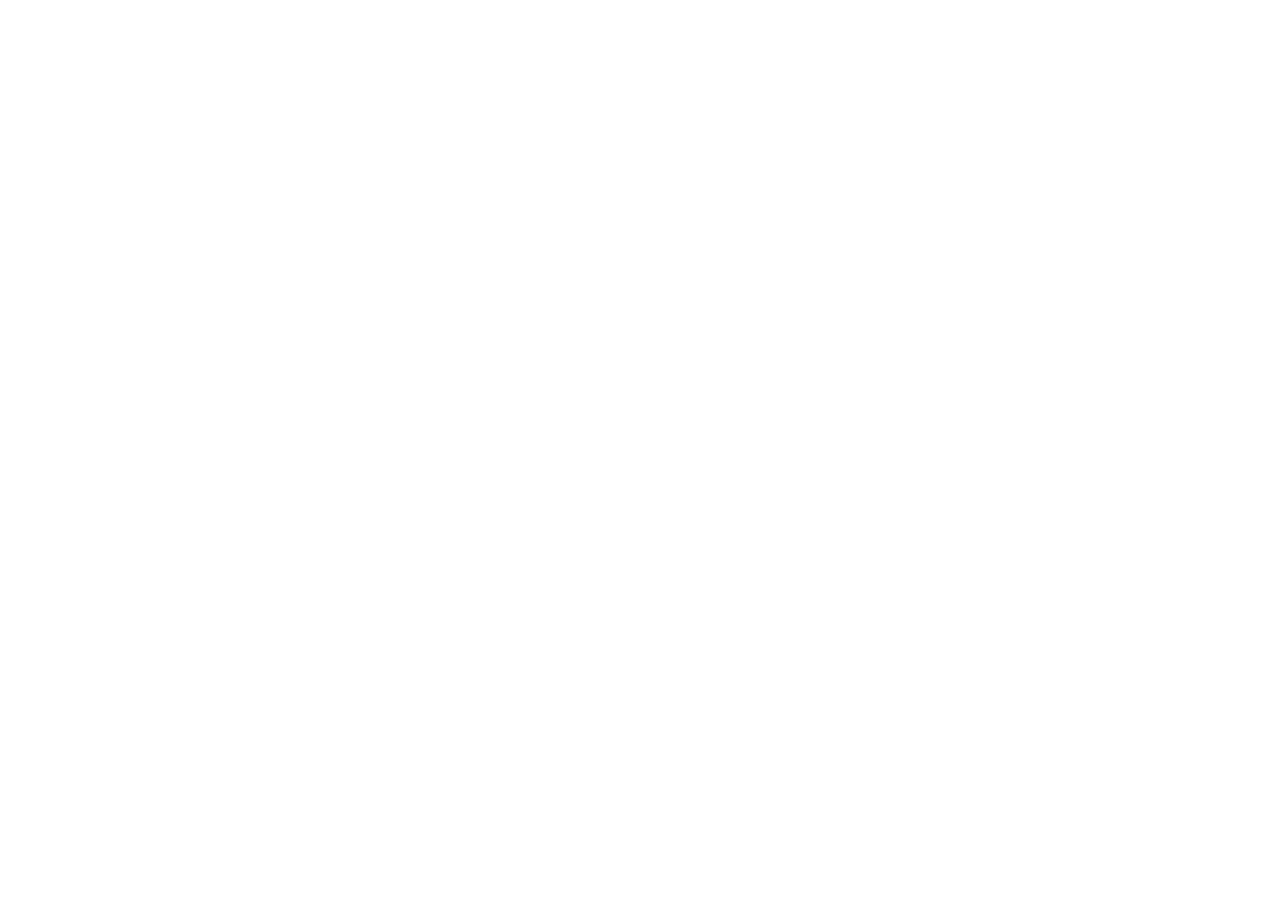
==== src/index.html @ f621c46b "initial commit" ====
<!doctype html>
<html lang="en">
<head>
  <meta charset="utf-8">
  <title>Ejercicio147</title>
  <base href="/">
  <meta name="viewport" content="width=device-width, initial-scale=1">
  <link rel="icon" type="image/x-icon" href="favicon.ico">
</head>
<body>
  <app-root></app-root>
</body>
</html>
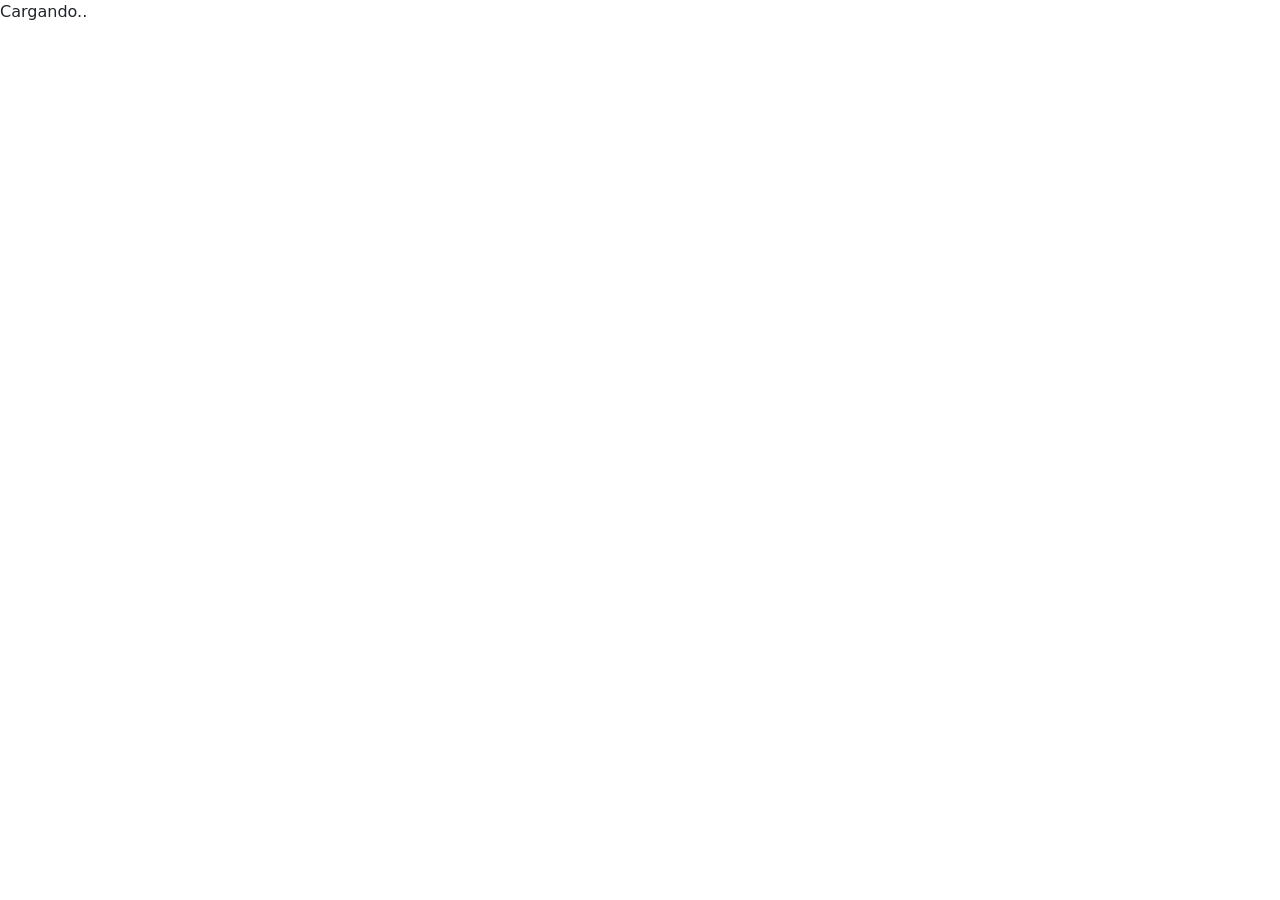
==== commit 80f4f845: "commit inicial" ====
--- a/src/index.html
+++ b/src/index.html
@@ -1,13 +1,21 @@
 <!doctype html>
-<html lang="en">
+<html lang="es">
 <head>
   <meta charset="utf-8">
-  <title>Ejercicio147</title>
+  <title>Ejercicio 147</title>
   <base href="/">
   <meta name="viewport" content="width=device-width, initial-scale=1">
   <link rel="icon" type="image/x-icon" href="favicon.ico">
+  <!-- Bootstrap -->
+  <link href="https://cdn.jsdelivr.net/npm/bootstrap@5.3.0/dist/css/bootstrap.min.css" rel="stylesheet" integrity="sha384-9ndCyUaIbzAi2FUVXJi0CjmCapSmO7SnpJef0486qhLnuZ2cdeRhO02iuK6FUUVM" crossorigin="anonymous"/>
+  <link href="https://cdn.jsdelivr.net/npm/bootstrap-icons@1.10.5/font/bootstrap-icons.css" rel="stylesheet" />
+
 </head>
 <body>
-  <app-root></app-root>
+<app-root>Cargando..</app-root>
+
+
+<!-- Bootstrap -->
+<script src="https://cdn.jsdelivr.net/npm/bootstrap@5.3.0/dist/js/bootstrap.bundle.min.js" integrity="sha384-geWF76RCwLtnZ8qwWowPQNguL3RmwHVBC9FhGdlKrxdiJJigb/j/68SIy3Te4Bkz" crossorigin="anonymous"></script>
 </body>
 </html>
